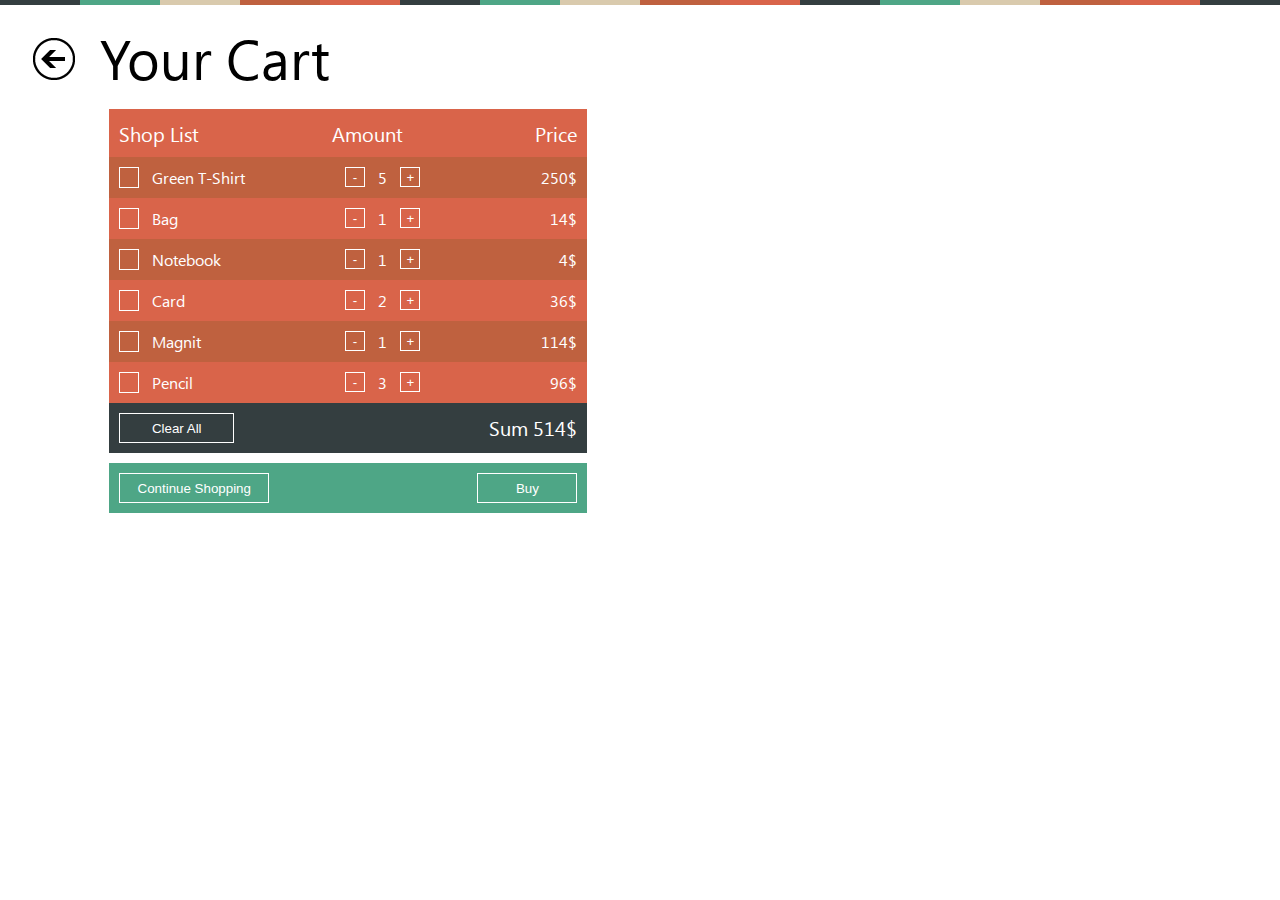
==== cart.html @ 1ae3c550 "update(main.css): add icons to cart page" ====
<html lang="en">

<head>
    <meta charset="UTF-8">
    <meta name="viewport" content="width=device-width, initial-scale=1.0">
    <meta http-equiv="X-UA-Compatible" content="ie=edge">
    <title>Shopping cart</title>
    <link rel="stylesheet" href="styles/main.css">
    <link rel="stylesheet" href="https://use.fontawesome.com/releases/v5.5.0/css/all.css" integrity="sha384-B4dIYHKNBt8Bc12p+WXckhzcICo0wtJAoU8YZTY5qE0Id1GSseTk6S+L3BlXeVIU" crossorigin="anonymous">
</head>

<body>
    <div class="cart-wrapper">
        <header class="cart-page">
            <a class="back" href="index.html">
                <img src="images/icons/backbutton.png">
            </a>
            <h1 class="title">Your Cart</h1>
        </header>
        <div class="shop-list">
            <div class="titles">
                <span>Shop List</span>
                <span>Amount</span>
                <span> Price</span>
            </div>
            <div class="shop-list-item">
                <i class="fas fa-trash-alt fa-xs"></i> <span >Green T-Shirt</span>
                <input type="button" value="-">
                <span>5</span>
                <input type="button" value="+">
                <span>250$</span>
            </div>
            <div class="shop-list-item">
                <i class="fas fa-trash-alt fa-xs"></i> <span>Bag</span>
                <input type="button" value="-">
                <span>1</span>
                <input type="button" value="+">
                <span>14$</span>
            </div>
            <div class="shop-list-item">
                <i class="fas fa-trash-alt fa-xs"></i>  <span>Notebook</span>
                <input type="button" value="-">
                <span>1</span>
                <input type="button" value="+">
                <span>4$</span>
            </div>
            <div class="shop-list-item">
                <i class="fas fa-trash-alt fa-xs"></i> <span>Card</span>
                <input type="button" value="-">
                <span>2</span>
                <input type="button" value="+">
                <span>36$</span>
            </div>
            <div class="shop-list-item">
                <i class="fas fa-trash-alt fa-xs"></i><span>Magnit</span>
                <input type="button" value="-">
                <span>1</span>
                <input type="button" value="+">
                <span>114$</span>
            </div>
            <div class="shop-list-item">
                <i class="fas fa-trash-alt fa-xs"></i> <span>Pencil</span>
                <input type="button" value="-">
                <span>3</span>
                <input type="button" value="+">
                <span>96$</span>
            </div>
            <div class="total-sum-wrapper">
                <input class="clear-all" type="button" value="Clear All">
                <p class="total-sum">Sum 514$</p>
            </div>
            <div class="buttons-wrapper">
                <input class="continue" type="button" value="Continue Shopping">
                <input class="buy" type="button" value="Buy">
            </div>
        </div>
    </div>
</body>

</html>
---- styles/main.css ----
@import "reset.css";
@import "fonts.css";

.content-wrapper {
    display: flex;
    flex-direction: column;
    justify-content: center;
    width: 1366px;
    height: 768px;
    background: url("../images/bg-line.png") no-repeat center top;
}

.main-page {
    width: 100%;
    /* height: 100%; */
}

.cart-page {
    width: 100%;
    /* height: 100%; */
}

.main-title {
    position: absolute;
    top: 20px;
    padding-left: 30px;
    font: 300 54px 'Segoe';
}

.grid-items-container {
    display: grid;
    grid-auto-rows: 190px;
    padding: 30px;
    margin-top: 15px;
}

img {
    padding: 3px;
}

.item1,
.item2,
.item3,
.item4 {
    grid-row: 1;
}

.item5,
.item6,
.item7,
.item8 {
    grid-row: 2;
}

.item9,
.item10,
.item11,
.item12 {
    grid-row: 3;
}

.item1 {
    grid-column: 1;
}

.item2 {
    grid-column: 2;
}

.item3 {
    grid-column: 3;
}

.item4 {
    grid-column: 4/6;
}

.item5 {
    grid-column: 2;
}

.item6 {
    grid-column: 3;
}

.item7 {
    grid-column: 4;
}

.item8 {
    grid-column: 5;
}

.item9 {
    grid-column: 1;
}

.item10 {
    grid-column: 2;
}

.item11 {
    grid-column: 4;
}

.item12 {
    grid-column: 5;
}

.grid-items-container a {
    position: relative;
    bottom: 55px;
    display: block;
    padding: 15px;
    font: 300 22px 'Segoe';
    color: #010101;
    background: rgba(255, 252, 252, .75);
    z-index: 1;
    text-decoration: none;
}

/* T-shirts page */

.t-shirts-wrapper {
    display: flex;
    justify-content: space-between;
    flex-wrap: nowrap;
    width: 1366px;
    height: 768px;
    background: url("../images/bg-line.png") no-repeat center top;
}

.t-shirt-items-container {
    display: grid;
    padding: 30px;
}

.t-shirt-items-container a {
    position: absolute;
    top: 35px;
    left: 30px;
}

.t-shirt-items-container p {
    position: relative;
    bottom: 55px;
    display: block;
    padding: 15px;
    font: 300 22px 'Segoe';
    color: #010101;
    background: rgba(255, 252, 252, .75);
    text-decoration: none;
}

.basket {
    position: absolute;
    top: 25px;
    right: 40px;
    display: flex;
    justify-content: space-between;
    width: 250px;
    padding: 10px;
    background: #f26632;
}

.basket span {
    font: 300 26px 'Segoe';
    color: #fff;
}

.title {
    position: absolute;
    top: 20px;
    left: 100px;
    font: 300 56px 'Segoe';
}

.t-shirt-item1 {
    grid-column: 1;
    grid-row: 1;
}

.t-shirt-item2 {
    grid-column: 2;
    grid-row: 1;
}

.t-shirt-item3 {
    grid-column: 3;
    grid-row: 1;
}

.t-shirt-item4 {
    grid-column: 4;
    grid-row: 1;
}

.t-shirt-item4 img {
    width: 360px;
    height: 370px;
}

.selection-block {
    position: relative;
    top: 100%;
    display: flex;
    justify-content: space-between;
    width: 90%;
    height: 50px;
    padding: 15px;
    color: #fff;
    background: #4ea686;
    text-decoration: none;
}

.selection-block input {
    padding: 10px 15px;
    font-size: 25px;
    color: #fff;
    background: transparent;
    border: 3px solid #fff;
}

/* cart page */

.cart-wrapper {
    width: 1366px;
    height: 768px;
    background: url("../images/bg-line.png") no-repeat center top;
}

.back img {
    position: absolute;
    top: 35px;
    left: 30px;
}

.shop-list {
    width: 35%;
    padding: 8%;
    font: 300 16px 'Segoe';
}

.titles {
    font: 300 20px 'Segoe';
}

.shop-list div {
    display: flex;
    justify-content: space-between;
    padding: 10px;
}

.fa-trash-alt{
    padding: 4px;
    width: 10px;
    color: #fff;
    border: 1px solid #fff;
    cursor: pointer;
}

.shop-list div:nth-child(2n+1) {
    background: #d9644a;
}

.shop-list div:nth-child(2n) {
    background: #bf613f;
}

.shop-list div:nth-child(8) {
    background: #343e40;
}

.shop-list div:nth-child(9) {
    background: #4ea686;
}

.shop-list-item span:first-of-type{
    width: 180px;
}
.shop-list-item span:last-of-type{
    width: 145px;
    text-align: right;
}

.shop-list input {
    width: 20px;
    height: 20px;
    color: #fff;
    background: transparent;
    border: 1px solid #fff;
    cursor: pointer;
}

.buttons-wrapper {
    margin: 10px 0;
}

input.clear-all,
input.continue,
input.buy {
    height: 30px;
    border: 1px solid #fff;
    cursor: pointer;
}

input.clear-all {
    width: 115px;
}

input.continue {
    width: 150px;
}

input.buy {
    width: 100px;
}

.shop-list span {
    color: #fff;
}

.total-sum {
    font: 300 20px 'Segoe';
    color: #fff;
}
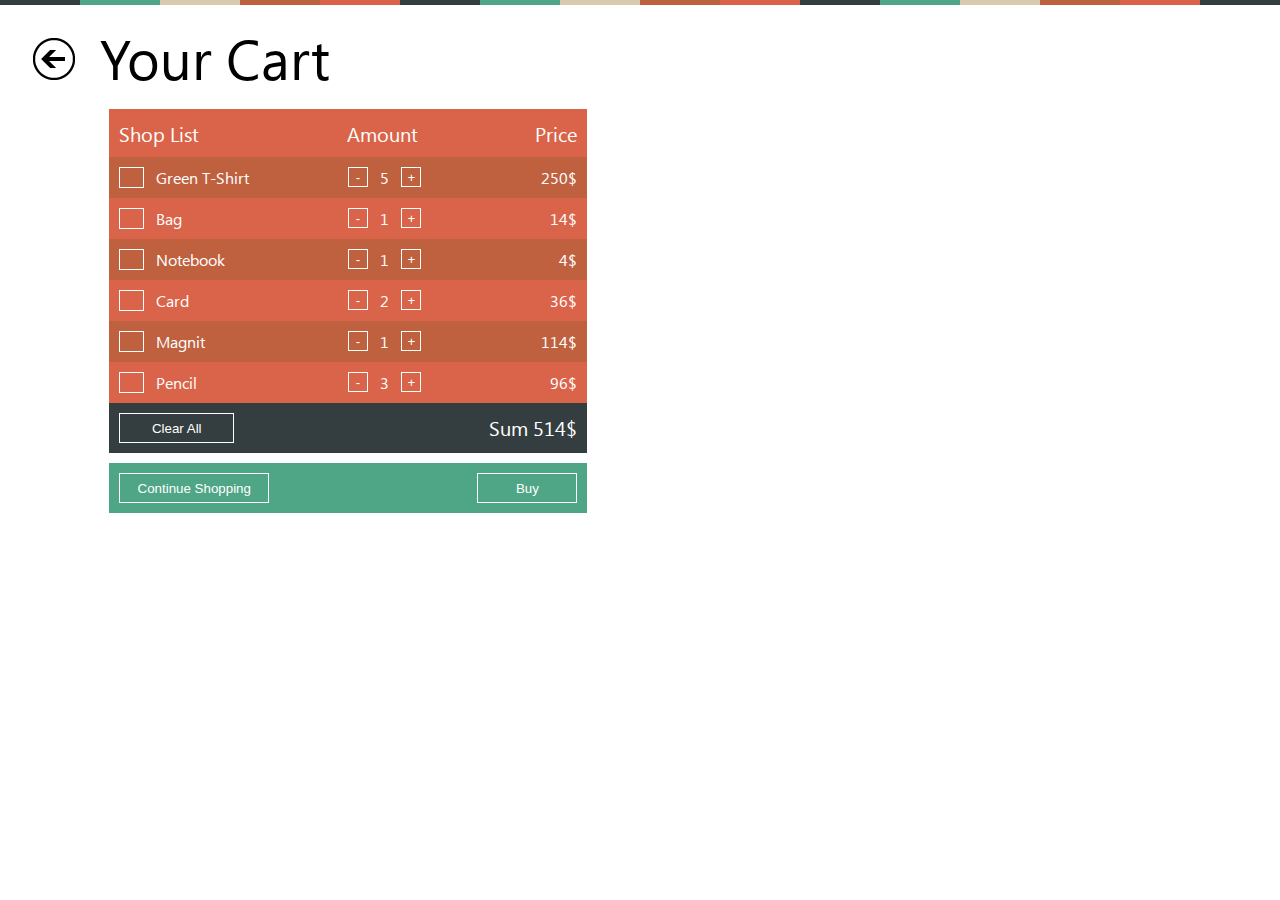
==== commit 04565797: "add(main.js): add click function" ====
--- a/cart.html
+++ b/cart.html
@@ -6,13 +6,14 @@
     <meta http-equiv="X-UA-Compatible" content="ie=edge">
     <title>Shopping cart</title>
     <link rel="stylesheet" href="styles/main.css">
-    <link rel="stylesheet" href="https://use.fontawesome.com/releases/v5.5.0/css/all.css" integrity="sha384-B4dIYHKNBt8Bc12p+WXckhzcICo0wtJAoU8YZTY5qE0Id1GSseTk6S+L3BlXeVIU" crossorigin="anonymous">
+    <link rel="stylesheet" href="https://use.fontawesome.com/releases/v5.5.0/css/all.css" integrity="sha384-B4dIYHKNBt8Bc12p+WXckhzcICo0wtJAoU8YZTY5qE0Id1GSseTk6S+L3BlXeVIU"
+        crossorigin="anonymous">
 </head>
 
 <body>
     <div class="cart-wrapper">
         <header class="cart-page">
-            <a class="back" href="index.html">
+            <a class="back" id="backBtn">
                 <img src="images/icons/backbutton.png">
             </a>
             <h1 class="title">Your Cart</h1>
@@ -24,42 +25,48 @@
                 <span> Price</span>
             </div>
             <div class="shop-list-item">
-                <i class="fas fa-trash-alt fa-xs"></i> <span >Green T-Shirt</span>
+                <button class="fas fa-trash-alt fa-xs"></button>
+                <span>Green T-Shirt</span>
                 <input type="button" value="-">
                 <span>5</span>
                 <input type="button" value="+">
                 <span>250$</span>
             </div>
             <div class="shop-list-item">
-                <i class="fas fa-trash-alt fa-xs"></i> <span>Bag</span>
+                <button class="fas fa-trash-alt fa-xs"></button>
+                <span>Bag</span>
                 <input type="button" value="-">
                 <span>1</span>
                 <input type="button" value="+">
                 <span>14$</span>
             </div>
             <div class="shop-list-item">
-                <i class="fas fa-trash-alt fa-xs"></i>  <span>Notebook</span>
+                <button class="fas fa-trash-alt fa-xs"></button>
+                <span>Notebook</span>
                 <input type="button" value="-">
                 <span>1</span>
                 <input type="button" value="+">
                 <span>4$</span>
             </div>
             <div class="shop-list-item">
-                <i class="fas fa-trash-alt fa-xs"></i> <span>Card</span>
+                <button class="fas fa-trash-alt fa-xs"></button>
+                <span>Card</span>
                 <input type="button" value="-">
                 <span>2</span>
                 <input type="button" value="+">
                 <span>36$</span>
             </div>
             <div class="shop-list-item">
-                <i class="fas fa-trash-alt fa-xs"></i><span>Magnit</span>
+                <button class="fas fa-trash-alt fa-xs"></button>
+                <span>Magnit</span>
                 <input type="button" value="-">
                 <span>1</span>
                 <input type="button" value="+">
                 <span>114$</span>
             </div>
             <div class="shop-list-item">
-                <i class="fas fa-trash-alt fa-xs"></i> <span>Pencil</span>
+                <button class="fas fa-trash-alt fa-xs"></button>
+                <span>Pencil</span>
                 <input type="button" value="-">
                 <span>3</span>
                 <input type="button" value="+">
@@ -75,6 +82,7 @@
             </div>
         </div>
     </div>
+    <script src="js/main.js"></script>
 </body>
 
 </html>--- a/styles/main.css
+++ b/styles/main.css
@@ -2,17 +2,21 @@
 @import "fonts.css";
 
 .content-wrapper {
-    display: flex;
-    flex-direction: column;
-    justify-content: center;
     width: 1366px;
     height: 768px;
     background: url("../images/bg-line.png") no-repeat center top;
 }
 
 .main-page {
+    position: relative;
     width: 100%;
-    /* height: 100%; */
+    height: 15%;
+}
+
+.store-page {
+    position: relative;
+    width: 100%;
+    height: 15%;
 }
 
 .cart-page {
@@ -31,11 +35,14 @@
     display: grid;
     grid-auto-rows: 190px;
     padding: 30px;
-    margin-top: 15px;
 }
 
 img {
     padding: 3px;
+}
+
+a {
+    text-decoration: none;
 }
 
 .item1,
@@ -122,9 +129,6 @@
 /* T-shirts page */
 
 .t-shirts-wrapper {
-    display: flex;
-    justify-content: space-between;
-    flex-wrap: nowrap;
     width: 1366px;
     height: 768px;
     background: url("../images/bg-line.png") no-repeat center top;
@@ -132,7 +136,7 @@
 
 .t-shirt-items-container {
     display: grid;
-    padding: 30px;
+    padding: 0 30px;
 }
 
 .t-shirt-items-container a {
@@ -155,9 +159,7 @@
 .basket {
     position: absolute;
     top: 25px;
-    right: 40px;
-    display: flex;
-    justify-content: space-between;
+    right: 30px;
     width: 250px;
     padding: 10px;
     background: #f26632;
@@ -221,6 +223,10 @@
     border: 3px solid #fff;
 }
 
+.selection-block span {
+    font: 300 20px 'Segoe';
+}
+
 /* cart page */
 
 .cart-wrapper {
@@ -245,6 +251,10 @@
     font: 300 20px 'Segoe';
 }
 
+.titles span:nth-child(2) {
+    width: 40px;
+}
+
 .shop-list div {
     display: flex;
     justify-content: space-between;
@@ -253,8 +263,9 @@
 
 .fa-trash-alt{
     padding: 4px;
-    width: 10px;
-    color: #fff;
+    width: 25px;
+    color: #fff;
+    background: transparent;
     border: 1px solid #fff;
     cursor: pointer;
 }
